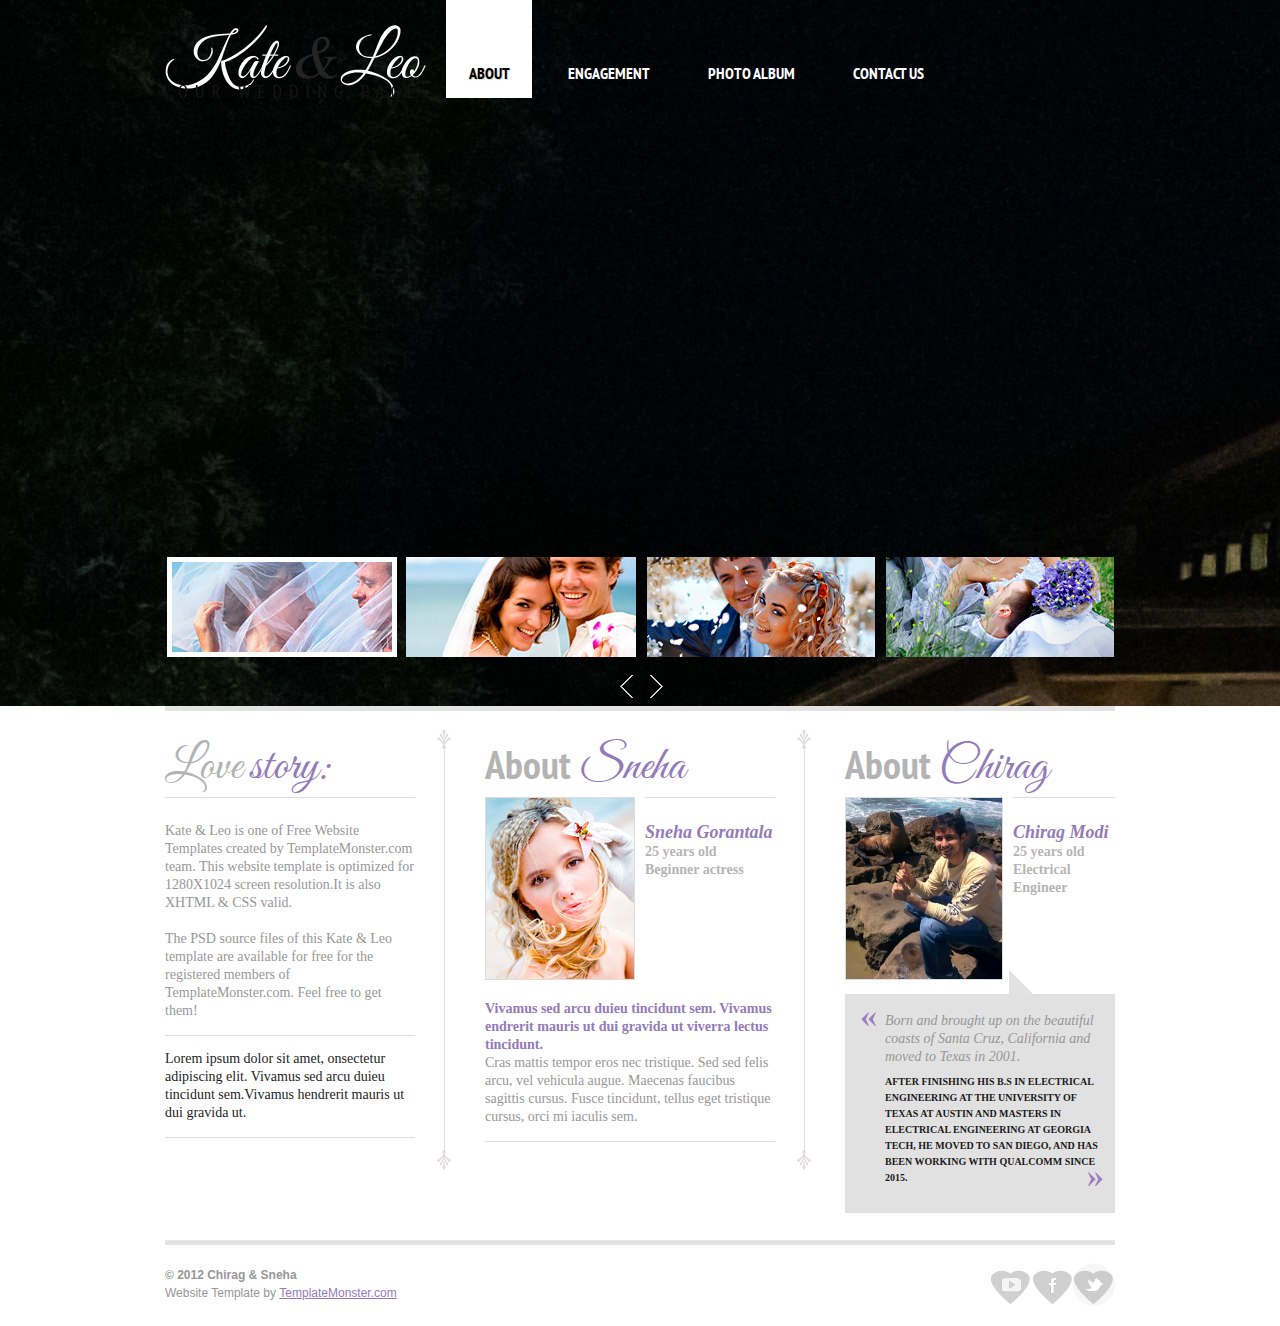
==== index.html @ 81597fb8 "First Commit" ====
<!DOCTYPE html>
<html lang="en">
<head>
<title>Chirag&amp;Sneha</title>
<meta charset="utf-8">
<link rel="stylesheet" type="text/css" media="screen" href="css/reset.css">
<link rel="stylesheet" type="text/css" media="screen" href="css/grid_24.css">
<link rel="stylesheet" type="text/css" media="screen" href="css/style.css">
<link rel="stylesheet" type="text/css" media="screen" href="css/slider.css">
<link href='http://fonts.googleapis.com/css?family=PT+Sans+Narrow:400,700' rel='stylesheet' type='text/css'>
<link href='http://fonts.googleapis.com/css?family=Great+Vibes' rel='stylesheet' type='text/css'>
<script src="js/jquery-1.7.min.js"></script>
<script src="js/jquery.easing.1.3.js"></script>
<script src="js/tms-0.4.1.js"></script>
<script>
$(document).ready(function(){
	$('.slider')._TMS({
		show:0,
		pauseOnHover:true,
		prevBu:'.prev',
		nextBu:'.next',
		playBu:false,
		duration:800,
		preset:'fade',
		pagination:'.pags',
		pagNums:false,
		slideshow:7000,
		numStatus:false,
		banners:false,
		waitBannerAnimation:false,
		progressBar:false
	})
});
</script>
<!--[if lt IE 9]>
<script src="js/html5.js"></script>
<link rel="stylesheet" type="text/css" media="screen" href="css/ie.css">
<![endif]-->
</head>
<body>
<header>
  <h1><a href="index.html"><img src="images/logo.png" alt=""></a></h1>
  <nav>
    <ul class="menu">
      <li class="current"><a href="index.html">about</a></li>
      <li><a href="engagement.html">engagement</a></li>
      <li><a href="album.html">photo album</a></li>
      <!---
			<li><a href="links.html">links</a></li>
      <li><a href="wishes.html">your wishes</a></li>
		-->
      <li><a href="contacts.html">contact us</a></li>
    </ul>
  </nav>
</header>
<div id="slide">
  <div class="slider">
    <ul class="items">
      <li><img src="images/slide_1.jpg" alt=""></li>
      <li><img src="images/slide_2.jpg" alt=""></li>
      <li><img src="images/slide_3.jpg" alt=""></li>
      <li><img src="images/slide_4.jpg" alt=""></li>
    </ul>
  </div>
  <ul class="pags">
    <li><a href="#"><img src="images/slide-1-small.jpg" alt=""><span></span></a></li>
    <li><a href="#"><img src="images/slide-2-small.jpg" alt=""><span></span></a></li>
    <li><a href="#"><img src="images/slide-3-small.jpg" alt=""><span></span></a></li>
    <li><a href="#"><img src="images/slide-4-small.jpg" alt=""><span></span></a></li>
  </ul>
  <a href="#" class="prev">&nbsp;</a><a href="#" class="next">&nbsp;</a> </div>
<!--==============================content================================-->
<section id="content">
  <div class="container_24">
    <div class="grid_7">
      <div class="top-1 right-1">
        <h2 class="h2-border">Love <span>story:</span></h2>
        <p class="p1 top-2">Kate &amp; Leo is one of Free Website Templates created by TemplateMonster.com team. This website template is optimized for 1280X1024 screen resolution.It is also XHTML &amp; CSS valid.</p>
        <p class="p-border">The PSD source files of this Kate &amp; Leo template are available for free for the registered members of TemplateMonster.com. Feel free to get them!</p>
        <p class="p-border clr-1 top-3">Lorem ipsum dolor sit amet, onsectetur adipiscing elit. Vivamus sed arcu duieu tincidunt sem.Vivamus hendrerit mauris ut dui gravida ut. </p>
      </div>
    </div>
    <div class="grid_1">
      <div class="line-2">&nbsp;</div>
    </div>
    <div class="grid_8">
      <div class="top-1 right-1">
        <h3><strong>About</strong> Sneha</h3>
        <div class="box-1"> <img src="images/page1-img1.jpg" alt="" class="img-border img-indent">
          <div class="extra-wrap">
            <p class="text-1">Sneha Gorantala</p>
            <p class="text-2">25 years old<br>
              Beginner actress</p>
          </div>
        </div>
        <p class="text-3 top-4">Vivamus sed arcu duieu tincidunt sem. Vivamus endrerit mauris ut dui gravida ut viverra lectus tincidunt. </p>
        <p class="p-border">Cras mattis tempor eros nec tristique. Sed sed felis arcu, vel vehicula augue. Maecenas faucibus sagittis cursus. Fusce tincidunt, tellus eget tristique cursus, orci mi iaculis sem.</p>
      </div>
    </div>
    <div class="grid_1">
      <div class="line-2">&nbsp;</div>
    </div>
    <div class="grid_7">
      <div class="top-1">
        <h3><strong>About</strong> Chirag</h3>
        <div class="box-1"> <img src="images/ChiragHeadShot.jpg" alt="" class="img-border img-indent">
          <div class="extra-wrap">
            <p class="text-1">Chirag Modi</p>
            <p class="text-2">25 years old<br>
              Electrical Engineer</p>
          </div>
        </div>
        <div class="comments">
          <div class="comments-corner"></div>
          <div class="comment-1">
            <div class="comment-2">
              <p class="text-4">Born and brought up on the beautiful coasts of Santa Cruz, California and moved to Texas in 2001.</p>
              <p class="text-5 top-5">After finishing his B.S in Electrical Engineering at The University of Texas at Austin and Masters in Electrical Engineering at Georgia Tech, he moved to San Diego, and has been working with Qualcomm since 2015. </p>
            </div>
          </div>
        </div>
     </div>
    </div>
    <div class="clear"></div>
  </div>
</section>
<!--==============================footer=================================-->
<footer>
  <p><strong>© 2012 Chirag &amp; Sneha</strong><br>
    Website Template by <a target="_blank" href="http://www.templatemonster.com/" class="link">TemplateMonster.com</a></p>
  <div class="soc-icons"><a href="#"><img src="images/icon-1.png" alt=""></a><a href="#"><img src="images/icon-2.png" alt=""></a><a href="#"><img src="images/icon-3.png" alt=""></a></div>
</footer>
</body>
</html>
---- css/grid_24.css ----
.container_24 {
	margin:0 auto;
	width:960px;
}
.grid_1, .grid_2, .grid_3, .grid_4, .grid_5, .grid_6, .grid_7, .grid_8, .grid_9, .grid_10, .grid_11, .grid_12, .grid_13, .grid_14, .grid_15, .grid_16, .grid_17, .grid_18, .grid_19, .grid_20, .grid_21, .grid_22, .grid_23, .grid_24 {
	display:inline;
	float:left;
	position:relative;
	margin-left:5px;
	margin-right:5px
}
.alpha {
	margin-left:0
}
.omega {
	margin-right:0
}
.container_24 .grid_1 {
	width:30px
}
.container_24 .grid_2 {
	width:70px
}
.container_24 .grid_3 {
	width:110px
}
.container_24 .grid_4 {
	width:150px
}
.container_24 .grid_5 {
	width:190px
}
.container_24 .grid_6 {
	width:230px
}
.container_24 .grid_7 {
	width:270px
}
.container_24 .grid_8 {
	width:310px
}
.container_24 .grid_9 {
	width:350px
}
.container_24 .grid_10 {
	width:390px
}
.container_24 .grid_11 {
	width:430px
}
.container_24 .grid_12 {
	width:470px
}
.container_24 .grid_13 {
	width:510px
}
.container_24 .grid_14 {
	width:550px
}
.container_24 .grid_15 {
	width:590px
}
.container_24 .grid_16 {
	width:630px
}
.container_24 .grid_17 {
	width:670px
}
.container_24 .grid_18 {
	width:710px
}
.container_24 .grid_19 {
	width:750px
}
.container_24 .grid_20 {
	width:790px
}
.container_24 .grid_21 {
	width:830px
}
.container_24 .grid_22 {
	width:870px
}
.container_24 .grid_23 {
	width:910px
}
.container_24 .grid_24 {
	width:950px
}
.container_24 .prefix_1 {
	padding-left:40px
}
.container_24 .prefix_2 {
	padding-left:80px
}
.container_24 .prefix_3 {
	padding-left:120px
}
.container_24 .prefix_4 {
	padding-left:160px
}
.container_24 .prefix_5 {
	padding-left:200px
}
.container_24 .prefix_6 {
	padding-left:240px;
}
.container_24 .prefix_7 {
	padding-left:280px
}
.container_24 .prefix_8 {
	padding-left:320px
}
.container_24 .prefix_9 {
	padding-left:360px
}
.container_24 .prefix_10 {
	padding-left:400px
}
.container_24 .prefix_11 {
	padding-left:440px
}
.container_24 .prefix_12 {
	padding-left:480px
}
.container_24 .prefix_13 {
	padding-left:520px
}
.container_24 .prefix_14 {
	padding-left:560px
}
.container_24 .prefix_15 {
	padding-left:600px
}
.container_24 .prefix_16 {
	padding-left:640px
}
.container_24 .prefix_17 {
	padding-left:680px
}
.container_24 .prefix_18 {
	padding-left:720px
}
.container_24 .prefix_19 {
	padding-left:760px
}
.container_24 .prefix_20 {
	padding-left:800px
}
.container_24 .prefix_21 {
	padding-left:840px
}
.container_24 .prefix_22 {
	padding-left:880px
}
.container_24 .prefix_23 {
	padding-left:920px
}
.container_24 .suffix_1 {
	padding-right:40px
}
.container_24 .suffix_2 {
	padding-right:80px
}
.container_24 .suffix_3 {
	padding-right:120px
}
.container_24 .suffix_4 {
	padding-right:160px
}
.container_24 .suffix_5 {
	padding-right:200px
}
.container_24 .suffix_6 {
	padding-right:240px
}
.container_24 .suffix_7 {
	padding-right:280px
}
.container_24 .suffix_8 {
	padding-right:320px
}
.container_24 .suffix_9 {
	padding-right:360px
}
.container_24 .suffix_10 {
	padding-right:400px
}
.container_24 .suffix_11 {
	padding-right:440px
}
.container_24 .suffix_12 {
	padding-right:480px
}
.container_24 .suffix_13 {
	padding-right:520px
}
.container_24 .suffix_14 {
	padding-right:560px
}
.container_24 .suffix_15 {
	padding-right:600px
}
.container_24 .suffix_16 {
	padding-right:640px
}
.container_24 .suffix_17 {
	padding-right:680px
}
.container_24 .suffix_18 {
	padding-right:720px
}
.container_24 .suffix_19 {
	padding-right:760px
}
.container_24 .suffix_20 {
	padding-right:800px
}
.container_24 .suffix_21 {
	padding-right:840px
}
.container_24 .suffix_22 {
	padding-right:880px
}
.container_24 .suffix_23 {
	padding-right:920px
}
.container_24 .push_1 {
	left:40px
}
.container_24 .push_2 {
	left:80px
}
.container_24 .push_3 {
	left:120px
}
.container_24 .push_4 {
	left:160px
}
.container_24 .push_5 {
	left:200px
}
.container_24 .push_6 {
	left:240px
}
.container_24 .push_7 {
	left:280px
}
.container_24 .push_8 {
	left:320px
}
.container_24 .push_9 {
	left:360px
}
.container_24 .push_10 {
	left:400px
}
.container_24 .push_11 {
	left:440px
}
.container_24 .push_12 {
	left:480px
}
.container_24 .push_13 {
	left:520px
}
.container_24 .push_14 {
	left:560px
}
.container_24 .push_15 {
	left:600px
}
.container_24 .push_16 {
	left:640px
}
.container_24 .push_17 {
	left:680px
}
.container_24 .push_18 {
	left:720px
}
.container_24 .push_19 {
	left:760px
}
.container_24 .push_20 {
	left:800px
}
.container_24 .push_21 {
	left:840px
}
.container_24 .push_22 {
	left:880px
}
.container_24 .push_23 {
	left:920px
}
.container_24 .pull_1 {
	left:-40px
}
.container_24 .pull_2 {
	left:-80px
}
.container_24 .pull_3 {
	left:-120px
}
.container_24 .pull_4 {
	left:-160px
}
.container_24 .pull_5 {
	left:-200px
}
.container_24 .pull_6 {
	left:-240px
}
.container_24 .pull_7 {
	left:-280px
}
.container_24 .pull_8 {
	left:-320px
}
.container_24 .pull_9 {
	left:-360px
}
.container_24 .pull_10 {
	left:-400px
}
.container_24 .pull_11 {
	left:-440px
}
.container_24 .pull_12 {
	left:-480px
}
.container_24 .pull_13 {
	left:-520px
}
.container_24 .pull_14 {
	left:-560px
}
.container_24 .pull_15 {
	left:-600px
}
.container_24 .pull_16 {
	left:-640px
}
.container_24 .pull_17 {
	left:-680px
}
.container_24 .pull_18 {
	left:-720px
}
.container_24 .pull_19 {
	left:-760px
}
.container_24 .pull_20 {
	left:-800px
}
.container_24 .pull_21 {
	left:-840px
}
.container_24 .pull_22 {
	left:-880px
}
.container_24 .pull_23 {
	left:-920px
}
.clear {
	clear:both;
	display:block;
	overflow:hidden;
	height:0;
}
.clearfix:after {
	clear:both;
	content:' ';
	display:block;
	font-size:0;
	line-height:0;
	visibility:hidden;
	width:0;
	height:0
}
.clearfix {
	display:inline-block
}
* html .clearfix {
	height:1%
}
.clearfix {
	display:block
}
---- css/style.css ----
/* Global properties ======================================================== */
html, body {
	width:100%;
	padding:0;
	margin:0;
}
body {
	font: 14px/18px "Times New Roman", Times, serif;
	color:#979797;
	min-width:1020px;
	background: #fff;
}
.ic {
	border:0;
	float:right;
	background:#fff;
	color:#f00;
	width:50%;
	line-height:10px;
	font-size:10px;
	margin:-220% 0 0 0;
	overflow:hidden;
	padding:0
}
.sub-pages {
	background:url(../images/sub-pages-bg.jpg) center 0 no-repeat #fff;
	min-height:122px;
	margin-bottom:38px;
}
/***********************************************************************/
a {
	text-decoration:none;
	cursor:pointer;
	text-decoration:none;
}
a:hover {
	text-decoration:none;
}
.button-1 {
	background:#91abb5;
	color:#fff;
	font-size:12px;
	line-height:15px;
	font-weight:bold;
	padding:6px 21px 9px 21px;
	display:inline-block;
	border-radius:6px;
}
.button-1:hover {
	background:#b92103;
}
.button-2 {
	background:#b92103;
	color:#fff;
	font-family: 'Muli', sans-serif;
	font-size:14px;
	line-height:18px;
	text-transform:uppercase;
	padding:6px 15px 6px 15px;
	display:inline-block;
	border-radius:6px;
}
.button-2:hover {
	background:#91abb5;
}
.link {
	color:#937bb8;
	text-decoration:underline;
}
.link:hover {
	text-decoration:none;
}
.link-1 {
	font-size:14px;
	line-height:18px;
	color:#937bb8;
	text-decoration:underline;
	display:inline-block;
	float:right;
	background:url(../images/link-1.gif) right 7px no-repeat;
	padding-right:10px;
	margin-top:6px;
}
.link-1:hover {
	text-decoration:none;
}
.clr-1 {
	color:#1d1d1d;
}
.clr-2 {
	color:#b5b5b5;
}
.text-1 {
	font-weight:bold;
	font-style:italic;
	color:#937bb8;
	font-size:18px;
	line-height:22px;
}
.text-2 {
	font-weight:bold;
	color:#b5b5b5;
}
.text-3 {
	font-weight:bold;
	color:#937bb8;
}
.text-4 {
	font-style:italic;
}
.text-5 {
	font-weight:bold;
	color:#1b1a1a;
	font-size:10px;
	line-height:16px;
	text-transform:uppercase;
}
h2 {
	font-family: 'Great Vibes', cursive;
	font-size:48px;
	line-height:60px;
	color:#b3b3b3;
	font-weight:normal;
}
h2 span {
	color:#937bb8;
}
.h2-border {
	border-bottom:#dddddd 1px solid;
}
h3 {
	font-family: 'Great Vibes', cursive;
	font-size:48px;
	line-height:60px;
	color:#937bb8;
	font-weight:normal;
}
h3 strong {
	font-family: 'PT Sans Narrow', sans-serif;
	font-size:40px;
	line-height:54px;
	font-weight:bold;
	color:#b3b3b3;
}
h4 {
	font-family: 'Great Vibes', cursive;
	font-size:48px;
	line-height:60px;
	color:#937bb8;
	font-weight:normal;
}
h4 strong {
	font-family: 'PT Sans Narrow', sans-serif;
	font-size:48px;
	line-height:60px;
	font-weight:bold;
	color:#b3b3b3;
	margin-top:-5px;
	display:inline-block;
}
.h4-border {
	border-bottom:#dddddd 1px solid;
}
ul {
	margin:0;
	padding:0;
	list-style-image:none;
}
ul.list-1 li {
	padding:0px 0 10px 15px;
	line-height:18px;
	background:url(../images/marker-1.gif) 0 6px no-repeat;
}
ul.list-1 li a {
	font-size:14px;
	color:#937bb8;
	line-height:18px;
	text-decoration:underline;
}
ul.list-1 li a:hover {
	text-decoration:none;
}
/******************************************************************/
.clear {
	clear:both;
	line-height:0;
	font-size:0;
	width:100%;
}
.wrapper {
	width:100%;
	overflow:hidden;
	position:relative
}
.wrap {
	overflow:hidden;
	position:relative
}
.extra-wrap {
	overflow:hidden;
}
.fleft {
	float:left;
}
.fright {
	float:right;
}
.img-indent {
	float:left;
	margin:0px 10px 0px 0;
}
.line-height {
	line-height:18px;
}
.last {
	margin-right:0px !important;
	padding-right:0px !important;
}
.top-1 {
	margin-top:31px;
}
.top-2 {
	margin-top:24px;
}
.top-3 {
	margin-top:14px;
}
.top-4 {
	margin-top:20px;
}
.top-5 {
	margin-top:8px;
}
.top-6 {
	margin-top:12px;
}
.top-7 {
	margin-top:24px;
}
.top-8 {
	margin-top:28px;
}
.left-1 {
	margin-left:13px;
}
.right-1 {
	margin-right:20px;
}
.bot-0 {
	padding-bottom:0 !important;
	margin-bottom:0 !important;
}
.pad-0 {
	padding:0px 0px 0px 0px;
}
.p1 {
	padding-bottom:18px;
}
/*********************************header*************************************/
header {
	width:1020px;
	margin:0 auto;
	position:absolute;
	top:0;
	left:50%;
	margin-left:-510px;
}
h1 {
	display:inline-block;
	z-index:1111;
	margin:0 17px 0 34px;
	position:relative;
	float:left;
}
nav {
	display:inline-block;
	z-index:1111;
	position:relative;
	float:left;
}
ul.menu {
	margin:0px 0px 0px 0px;
	display:inline-block;
}
ul.menu li {
	float:left;
	line-height:24px;
	margin:0px 13px 0px 0px;
}
ul.menu li:hover, ul.menu li.current {
	background:#fff;
}
ul.menu li a {
	font-size:16px;
	line-height:24px;
	color:#fff;
	font-family: 'PT Sans Narrow', sans-serif;
	font-weight:bold;
	display:inline-block;
	text-transform:uppercase;
	text-shadow: 1px 1px 1px rgba(0, 0, 0, 0.2);
	padding:61px 22px 13px 23px;
}
ul.menu li a:hover, ul.menu li.current a {
	color:#000;
}
/*********************************content*************************************/
#content {
	width:960px;
	margin:0 auto;
	padding:0px 0px 27px 0;
	background:url(../images/line.gif) center 0 no-repeat;
}
.img-border {
	border:#dddddd 1px solid;
}
.p-border {
	border-bottom:#dddddd 1px solid;
	padding-bottom:15px;
}
.line-2 {
	margin:23px 0 0 -8px;
	background:url(../images/line-2.png) 0 0 no-repeat;
	width:14px;
	height:441px;
}
.line-3 {
	margin:28px 0 0 -8px;
	background:url(../images/line-3.png) 0 0 no-repeat;
	width:14px;
	height:461px;
}
.line-4 {
	margin:28px 0 0 -8px;
	background:url(../images/line-4.png) 0 0 no-repeat;
	width:14px;
	height:499px;
}
.line-5 {
	margin:28px 0 0 -18px;
	background:url(../images/line-5.png) 0 0 no-repeat;
	width:14px;
	height:324px;
}

.box-1 {
	overflow:hidden;
}
.box-1 .extra-wrap {
	border-top:#dddddd 1px solid;
	padding-top:23px;
}
.comments {
	background:#e1e1e1;
	position:relative;
	margin-top:14px;
	padding:18px 12px 27px 16px;
}
.comments .comments-corner {
	position:absolute;
	background:url(../images/comments-corner.png) 0 0 no-repeat;
	width:26px;
	height:24px;
	top:-24px;
	left:164px;
}
.comments .comment-1 {
	background:url(../images/comment-1.png) 0 0 no-repeat;
	padding-left:24px;
}
.comments .comment-2 {
	background:url(../images/comment-2.png) right bottom no-repeat;
}
.comments-2 {
	background:#e1e1e1;
	position:relative;
	margin-top:10px;
	padding:18px 16px 16px 24px;
	width:190px;
	color:#b5b5b5;
}
.comments-2 .comments-corner {
	position:absolute;
	background:url(../images/comments-corner-2.png) 0 0 no-repeat;
	width:24px;
	height:26px;
	bottom:-26px;
	left:123px;
}
.comments-2 i {
	margin-left:20px;
}
.comments-2 .comment-1 {
	background:url(../images/comment-1.png) 0 0 no-repeat;
}
.comments-2 .comment-2 {
	background:url(../images/comment-2.png) right bottom no-repeat;
}
.comments-2-name {
	text-align:right;
	margin:5px 20px 0 0;
}
.box-2 {
	float:left;
	width:190px;
	margin-right:10px;
}
.box-2 p {
	padding-right:15px;
}
.lists {
	overflow:hidden;
	margin-top:19px;
}
.lists ul.list-1 {
	float:left;
	width:190px;
	margin-right:50px;
}
.box-3 .fleft {
	float:left;
	margin-right:10px;
}
.comments-3 {
	background:#e1e1e1;
	position:relative;
	padding:24px 16px 25px 24px;
	width:190px;
	color:#b5b5b5;
}
.comments-3 .comments-corner {
	position:absolute;
	background:url(../images/comments-corner-3.png) 0 0 no-repeat;
	width:22px;
	height:22px;
	bottom:-22px;
	left:94px;
}
.comments-3 i {
	margin-left:20px;
}
.comments-3 .comment-1 {
	background:url(../images/comment-1.png) 0 0 no-repeat;
}
.comments-3 .comment-2 {
	background:url(../images/comment-2.png) right bottom no-repeat;
}
.comments-3-name {
	text-align:right;
	margin:5px 0px 0 0;
}
.box-4 .fleft {
	float:left;
	margin-right:10px;
	width:230px;
}
.comments-4 {
	background:#e1e1e1;
	position:relative;
	margin-top:14px;
	padding:15px 16px 21px 16px;
}
.comments-4 .comments-corner {
	position:absolute;
	background:url(../images/comments-corner.png) 0 0 no-repeat;
	width:26px;
	height:24px;
	top:-24px;
	left:124px;
}
.comments-4 .comment-1 {
	background:url(../images/comment-1.png) 0 2px no-repeat;
	padding-left:24px;
}
.comments-4 .comment-2 {
	background:url(../images/comment-2.png) right bottom no-repeat;
}
/****************************footer************************/
footer {
	width:950px;
	overflow:hidden;
	margin:0 auto;
	padding:23px 0px 20px 0;
	background:url(../images/line.gif) center 0 no-repeat;
	font-family:Tahoma, Geneva, sans-serif;
	font-size:12px;
}
footer p {
	float:left;
	width:320px;
	padding-top:3px;
}
.soc-icons {
	overflow:hidden;
	float:right;
}
.soc-icons a {
	display:inline-block;
	float:left;
}
.soc-icons a:hover img {
	opacity:0.7;
}
/**********************form**********************/
dl.adr {
	margin-top:22px;
}
dl.adr dt {
}
dl.adr dd.line-height {
	margin:7px 0 6px 0;
}
dl.adr dd span {
	width:62px;
	text-align:right;
	display:block;
	float:left;
	margin-right:12px;
}
dl.adr dd strong {
	font-weight:normal;
}
dl.adr dd {
	white-space:nowrap;
	color:#292929;
}
dl.adr dd a {
}
dl.adr dd a:hover {
}
#form {
	margin: 19px 0 0px 0px;
	width:630px;
}
#form input {
	border:#e4e4e4 1px solid;
	background:#e4e4e4;
	font-size:14px;
	font-family:"Times New Roman", Times, serif;
	color:#292929;
	padding:3px 10px 5px 10px;
	outline: medium none;
	width:536px;
	height:17px;
	float:left;
}
#form textarea {
	border:#e4e4e4 1px solid;
	background:#e4e4e4;
	font-size:14px;
	font-family:"Times New Roman", Times, serif;
	color:#292929;
	height:127px;
	outline: medium none;
	overflow: auto;
	padding: 3px 0px 0px 10px;
	width: 546px;
	resize:none;
	margin:0px 0 0 0;
	float:left;
}
#form label {
	position:relative;
	display: block;
	min-height:36px;
}
.btns {
	text-align:right;
	overflow:hidden;
	width:630px;
}
.btns a {
	display:inline-block;
	margin:7px 0px 0 22px;
}
#form label strong {
	float:left;
	text-align:right;
	display:block;
	padding-top:5px;
	line-height:18px;
	width:58px;
	font-weight:normal;
	margin-right:12px;
	white-space:nowrap;
	color:#b5b5b5;
}
---- css/slider.css ----
/*--------- slider ---------*/
#slide {
	width:100%;
	height:706px;
	overflow:hidden;
	z-index:777;
	margin:0 auto;
	position: relative;
	background:#fff;
}
.slider {
	width:3600px;
	height:2400px;
	overflow:hidden;
	position:relative;
	left:50%;
	margin-left:-840px;
}
.items {
	display:none;
}
.pagination {
	position:absolute;
	bottom:49px;
	left:50%;
	margin-left:-473px;
	display:inline-block;
	z-index:10;
}
.pagination li {
	float:left;
	margin-right:11px;
	position:relative;
}
.pagination a {
	display:inline-block;
}
.pagination li span {
	position:absolute;
	border:#fff 5px solid;
	top:0;
	left:0;
	width:220px;
	height:90px;
	display:none;
	z-index:999;
}
.pagination li.current span, .pagination li:hover span {
	display:block;
}
.next {
	position:absolute;
	bottom:8px;
	right:50%;
	margin-right:-23px;
	width:13px;
	height:23px;
	background:url(../images/next.gif) 0 0 no-repeat;
	display:block;
	z-index:999;
}
.prev {
	position:absolute;
	bottom:8px;
	left:50%;
	margin-left:-20px;
	width:13px;
	height:23px;
	background:url(../images/prev.gif) 0 0 no-repeat;
	display:block;
	z-index:999;
}
.next:hover, .prev:hover {
	background-position:0 bottom;
}
---- css/ie.css ----
*+html {
	overflow:auto;
}
.soc-icons a:hover img {
	filter:alpha(opacity=70);
	background:#fff;
}
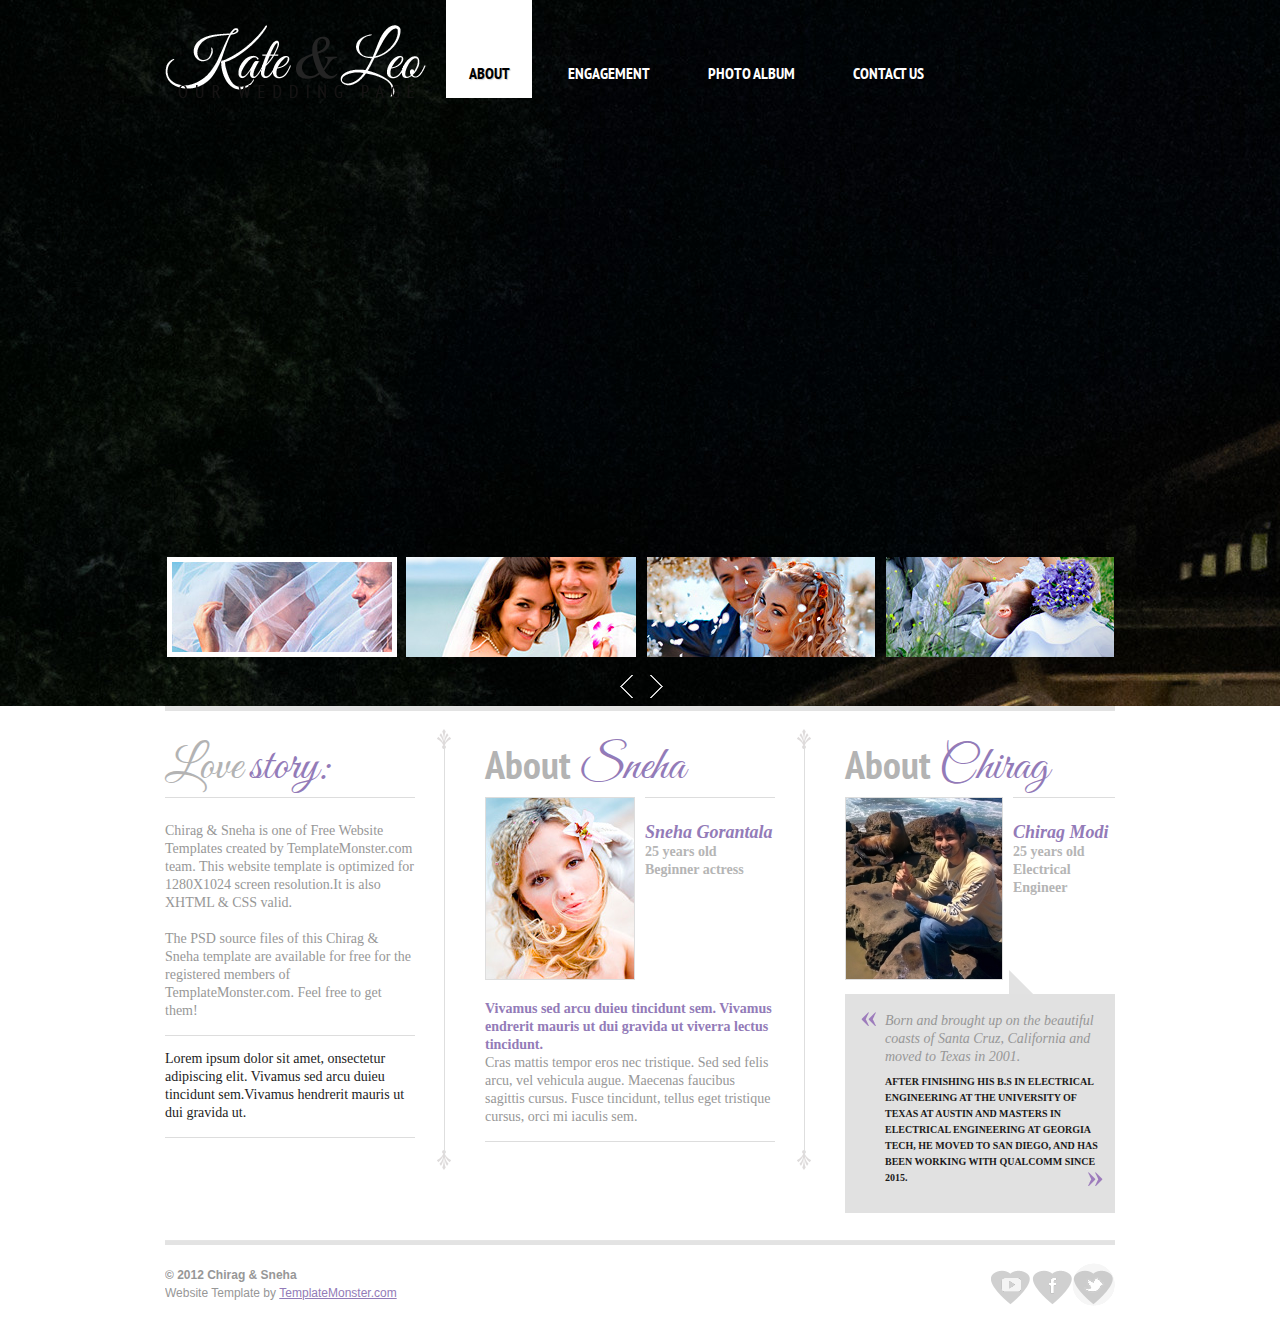
==== commit 196d20ba: "Added location, changed some font style in the body, and added Google calendar invite." ====
--- a/index.html
+++ b/index.html
@@ -75,8 +75,8 @@
     <div class="grid_7">
       <div class="top-1 right-1">
         <h2 class="h2-border">Love <span>story:</span></h2>
-        <p class="p1 top-2">Kate &amp; Leo is one of Free Website Templates created by TemplateMonster.com team. This website template is optimized for 1280X1024 screen resolution.It is also XHTML &amp; CSS valid.</p>
-        <p class="p-border">The PSD source files of this Kate &amp; Leo template are available for free for the registered members of TemplateMonster.com. Feel free to get them!</p>
+        <p class="p1 top-2">Chirag &amp; Sneha is one of Free Website Templates created by TemplateMonster.com team. This website template is optimized for 1280X1024 screen resolution.It is also XHTML &amp; CSS valid.</p>
+        <p class="p-border">The PSD source files of this Chirag &amp; Sneha template are available for free for the registered members of TemplateMonster.com. Feel free to get them!</p>
         <p class="p-border clr-1 top-3">Lorem ipsum dolor sit amet, onsectetur adipiscing elit. Vivamus sed arcu duieu tincidunt sem.Vivamus hendrerit mauris ut dui gravida ut. </p>
       </div>
     </div>
--- a/css/style.css
+++ b/css/style.css
@@ -115,6 +115,24 @@
 	line-height:16px;
 	text-transform:uppercase;
 }
+.text-6-center {
+	font-weight: bold;
+	color:#937bb8;
+	font-size:24px;
+	text-align: center;
+}
+.text-7-center {
+	font-weight: bold;
+	font-size:20px;
+	text-align: center;
+}
+.text-quote {
+	font-family: 'Great Vibes', cursive;
+	font-size:24px;
+	color:#937bb8;
+	font-weight:normal;
+}
+
 h2 {
 	font-family: 'Great Vibes', cursive;
 	font-size:48px;
